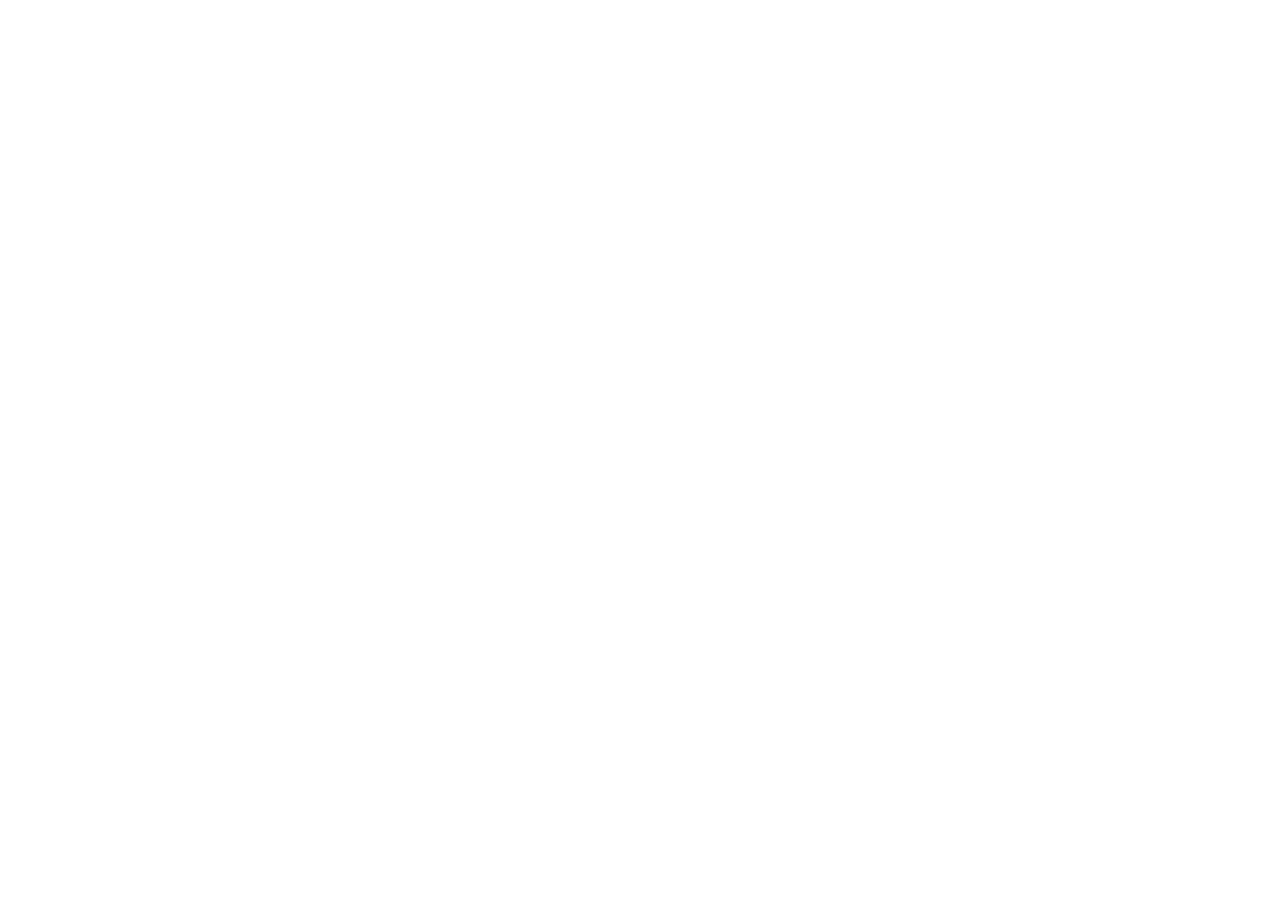
==== sendmail.html @ 0c2001c9 "ok" ====
<!DOCTYPE html>
<html lang="en">

<head>
    <meta charset="UTF-8">
    <meta http-equiv="X-UA-Compatible" content="IE=edge">
    <meta name="viewport" content="width=device-width, initial-scale=1.0">
    <title>Document</title>
    <script src="https://smtpjs.com/v3/smtp.js"></script>
    <script>
        Email.send({
            Host: "smtp.elasticemail.com",
            Username: "happycinema@gmail.com",
            Password: "15E53EFC9CA965980351FE9ACF978FC0948D",
            To: 'lorenzoptg0@gmail.com',
            From: "happycinema@gmail.com",
            Subject: "This is the subject",
            Body: "And this is the body"
        }).then(
            message => alert(message)
        );
    </script>
</head>

<body>

</body>

</html>
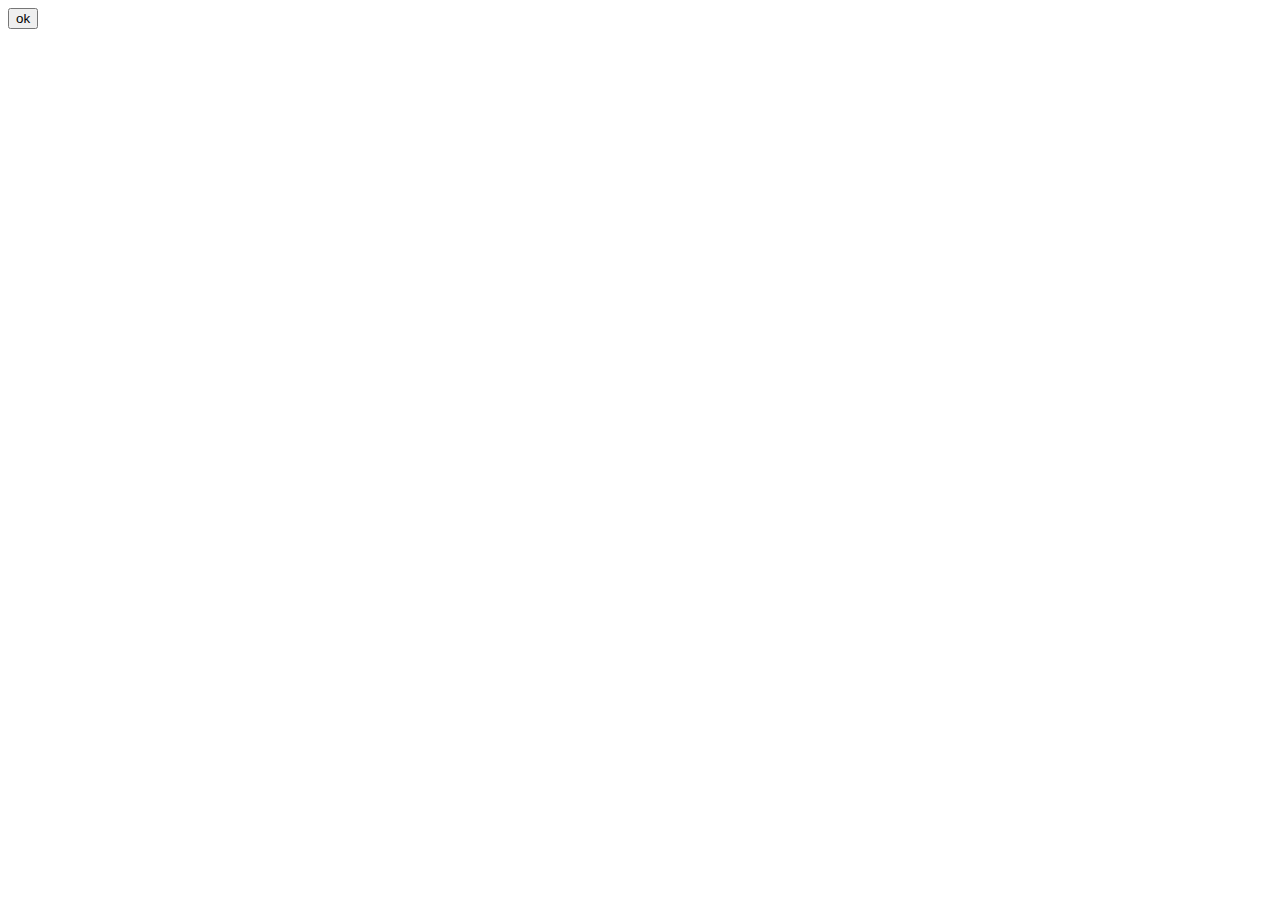
==== commit 95f605a5: "ok" ====
--- a/sendmail.html
+++ b/sendmail.html
@@ -23,7 +23,7 @@
 </head>
 
 <body>
-
+    <button>ok</button>
 </body>
 
 </html>